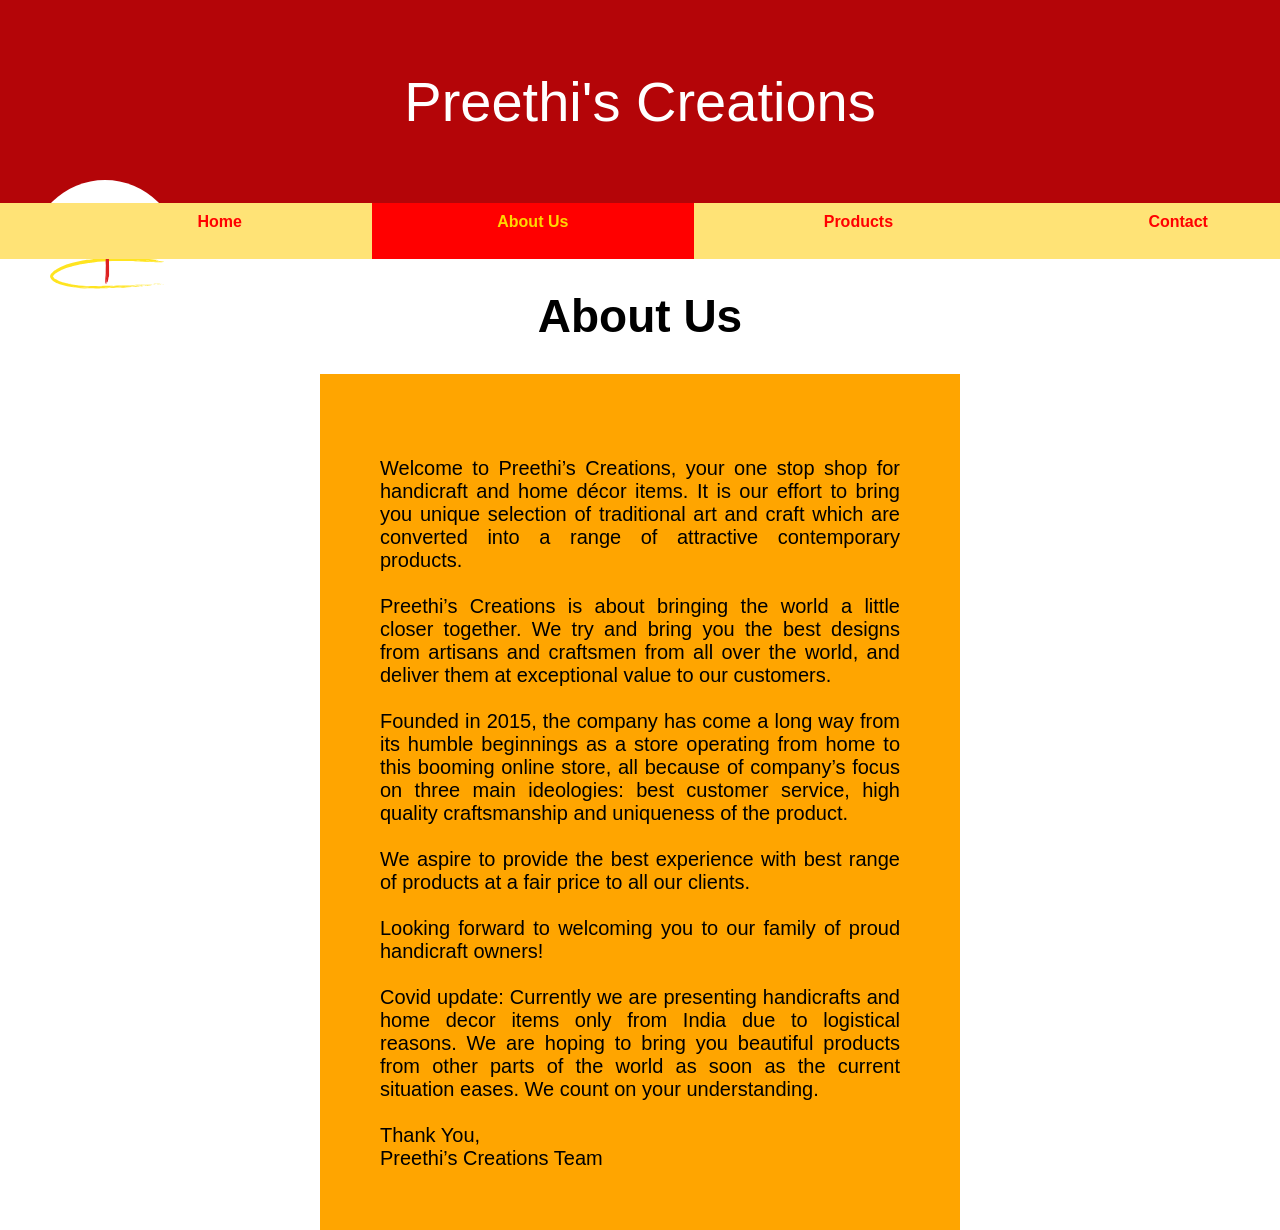
==== about us.html @ fe962f1f "changed files names" ====
<!doctype html>
<html>
<head>
<meta charset="UTF-8">
<title>Preethi's Creations</title>
<link href="Design.css" rel="stylesheet">
</head>
<body>
<div id="back_space">
<div class= "home"><p>Preethi's Creations<img class="logo" src="../Company Logo.svg" alt="logo" height="150px" width="150px"></p></div>
<nav class="usual">

<ul>	
	<li class= "inactive"><a  href="Home Page.html">Home</a></li>	
	<li><a class= "active" href="about us.html">About Us</a></li>
	
  <li class= "inactive"><a  href="products.html">Products</a></li>
  <li class= "inactive"><a href="Contact us.html">Contact Us</a></li>
	
	</ul>
	
	
</nav>
	
	<div id="history"><strong><h1>About Us</h1></strong></div>
	 <div class= "para"><br>
Welcome to Preethi’s Creations, your one stop shop for handicraft and home décor
items. It is our effort to bring you unique selection of traditional art and craft which are
converted into a range of attractive contemporary products.
		<br>
	<br>
Preethi’s Creations is about bringing the world a little closer together. We try and bring
you the best designs from artisans and craftsmen from all over the world, and deliver
them at exceptional value to our customers.
	<br>
	<br>
Founded in 2015, the company has come a long way from its humble beginnings as a
store operating from home to this booming online store, all because of company’s focus
on three main ideologies: best customer service, high quality craftsmanship and
uniqueness of the product.
	<br>
	<br>
We aspire to provide the best experience with best range of products at a fair price to all
our clients.
	<br>
	<br>
Looking forward to welcoming you to our family of proud handicraft owners!
	<br>
    <br>
Covid update:
Currently we are presenting handicrafts and home decor items only from India due to
logistical reasons. We are hoping to bring you beautiful products from other parts of the
world as soon as the current situation eases. We count on your understanding.
	<br>
	<br>
Thank You,
		 <br>
Preethi’s Creations Team
	</div>
		
	</div>
</body>
</html>
---- Design.css ----
body {
gap:0%;
margin:0%;
height:100%;
width:100%;
background-blend-mode:multiply;
font-family: "Gill Sans", "Gill Sans MT", "Myriad Pro", "DejaVu Sans Condensed", Helvetica, Arial, "sans-serif";
}
li{
display:inline;
}
.usual {
text-align:center;
background-color:rgba(255,227,118,1.00);
overflow: hidden;
margin:auto;
z-index: 2;
position: sticky;
top:0px;
	}
.n_usual{
text-align:center;
background-color:rgba(255,227,118,1.00);
overflow: hidden;
margin:auto;
z-index: 2;
top:0px;
}
.active{
	background-color:red;
	color: gold;
}
ul{
	padding:0px;
	margin:10px 0px 10px 0px;
}

nav a{
color: red;
margin: auto;
text-decoration: none;
font-weight: 600;
font-family: "Gill Sans", "Gill Sans MT", "Myriad Pro", "DejaVu Sans Condensed", Helvetica, Arial, "sans-serif";
padding:5% 9.8% 5% 9.8%;
z-index: 2;
}
.inactive a:hover {
	background-color: gold;
}

.home{
	text-align: center;
	background-color:#B40508;
	margin-top:0%;
	padding-top:1%;
	padding-bottom: 1%;
	font-size: 350%;

	color: white;
    font-family:Gotham, "Helvetica Neue", Helvetica, Arial, "sans-serif"
}

#header_1{
	text-align:center;
	font-size:40px;
	text-decoration:underline;
}
.check{
	text-align: center;
	background-color:#B40508;
	color: white;
	padding-top:5px;
	padding-bottom:5px;
	font-size:30px;
}
.des_tit{
	text-align:right;
	margin-right:29vw;
	margin-top:5%;
	font-size: 24px;
}
.feat {
	text-align:center;
	text-decoration: underline;
	padding-left: 0px;
	font-size: 160%;
}
#products {
	text-align: center;
	background-color:#B40508;
	padding-top:10px;
	padding-bottom: 10px;
	font-size: 25px; 
	color: white;
}
#proheader{
	text-align: center;
	font-size: 35px;
	text-decoration: underline;
	margin-top: 2%;
	margin-bottom: 2%;
}

.feat_list {
margin-left: 4%;
	}
.feat_list img{
margin-top: 2%; width:30%; height:auto;align-content: center;padding-left: 0.2%;padding-right:0.2%
	}


#history{
 text-align:center;
margin-top:1;
font-size:23px;
}
.para{
display:block;
padding: 60px;
border: thick;
border-color: #000000;
background-color:orange; 
text-align: justify;
font-size: 20px;
margin-left:25%;
margin-right:25%;
}

#Hi{
margin-left: 2vh;
margin-top:10vh;
	font-size:25px

}
.text {
text-align: center;
font-size: 30px;
font-family:Segoe, "Segoe UI", "DejaVu Sans", "Trebuchet MS", Verdana, "sans-serif";
	color:red;
}
.an_container{
	position:relative;
	width: 100%;
	height: 100vh;
	overflow: auto;
}

.an_container.section {
	position:relative;
	height: 100%;
	width: 100%;
	}
.an_container .section:nth-child(1)
{ background: #777777 url("../bird background.jpg");
background-size: cover;
  background-blend-mode: multiply;

}
.an_container .section:nth-child(2)
{ background: #777777 url("../Buddha background.jpg");
  background-size: cover;
background-blend-mode: multiply;

}
.an_container .section:nth-child(3)
{ background: #777777 url("../Flower background.jpg");
	background-size: cover;
  background-blend-mode: multiply;

}
.an_container .section:nth-child(4)
{ background: #777777 url("../Silver Buddha background.jpg");
	background-size: cover;
  background-blend-mode: multiply;

}
.an_container .section:nth-child(5)
{ background: #777777 url("../Diwali glass background.jpg");
	background-size: cover;
  background-blend-mode: multiply;

}
.an_container .section:nth-child(6)
{ background:#777777  url("../Momentum from Dubai image.jpg");
	background-size: cover;
  background-blend-mode: multiply;

}
.check_img {
	margin-left: 7%;
	margin-top:5vh
}
.HP_Back{
	position:absolute;
	bottom:-300%;
	height:50px;
	width:50px;
	background-color:black;
	border-radius: 50%; 
}
.checkout{
	display: block;
	height:10px;
	width: 50px;
	overflow:hidden;
    background-color: red;
	margin-left: 50%;
}
#p_title1 {
	position:absolute;
	bottom:90%;
	left: 63%;
	text-decoration: underline;
}
.link{
	text-decoration:none;
	color:white;
}
#p_title2{
	position:absolute;
	top:118%;
	left:64%;
	text-decoration: underline;
}
#p_title3{
	position:absolute;
	top:237%;
	left:50%;
		text-decoration: underline;
}
#p_title4{
	position:absolute;
	top:355%;
	left: 63%;
		text-decoration: underline;
}
#p_title5{
	position:absolute;
	top:475%;
	left:63%;
		text-decoration: underline;
}
#p_title6{
	position:absolute;
	top:595%;
	left:57%;
		text-decoration: underline;
}

.des{
	position:absolute;
	top:30vh;
	left:530px;
	max-width:60vw;
	text-align:justify;
	font-size:25px
}
#flower{
	position: absolute;
	top:15vh;
	left:40vw;
}
.ord_but{
	position:absolute;
	left:940px;
	bottom:160px;
	padding-left:20px;
	padding-right:20px;
	padding-bottom:20px;
	padding-top:20px;
	background-color:orange;
}
#plate{
	position:absolute;
	bottom:70vh;
	left: 47vw;
	font-size: 50px;
}
#p_des1{
position:absolute;
bottom:60%;
left:45%;
max-width: 70%;
font-size:25px;
color:white;
	
}
#p_des2{
position: absolute;
top:130vh;
left:45%;
max-width:70%;
font-size:25px;
color:white;
}
#p_des3{
position: absolute;
top:250vh;
left:45%;
max-width:70%;
font-size:25px;
color:white;
	
}
#p_des4{
position: absolute;
top:370vh;
left:45%;
max-width:70%;
font-size:25px;
color:white;

	
}
#p_des5{
position: absolute;
top:490vh;
left:42%;
max-width:70%;
font-size:25px;
color:white;
}
#p_des6{
position: absolute;
top:620%;
left:42%;
max-width:70%;
font-size:25px;
color:white;
}

#p_des7{
position: absolute;
top:740%;
left:42%;
max-width:70%;
font-size:25px;
color:white;
}
#check_title2{
	font-size: 50px;
	position:absolute;
	bottom:70vh;
	left:60vw;
}
#check_title1{
	font-size: 50px;
	position:absolute;
	bottom:70vh;
	left:50vw;
}
#check_title3{
	position:absolute;
	bottom:70vh;
	left: 55vw;
	font-size: 50px;
}
#check_title4{
	position:absolute;
	bottom:70vh;
	left: 55vw;
	font-size: 50px;
	
}
#check_title5{
	position:absolute;
	bottom:70vh;
	left: 55vw;
	font-size: 50px;
	
}

#home_back{
	background:url("../Gradient.jpg")
}
.logo{
	display:block;
	position:absolute;
	bottom:570px;
	right:1100px;
	border-radius: 100%;
	background-color: white;
	
}
.logo_nav{
	border-radius: 100%;
	background-color: white;
}
.animation{
	position:absolute;
	border-radius:100%;
	background-color: #DF0003;
	left:-50px;
	top:300px;
	animation-duration:7s;
}
.animation:hover
{animation-name: spin-out;

}

@keyframes spin-out {
0% { transform:translate(0px) rotate(0deg) scale(1)
}
	20%{transform:translateX(70px) rotate(360deg) scale(1.5)}
		
	100%{transform:translateX(70px) rotate(360deg) scale(1.5)}	
	}
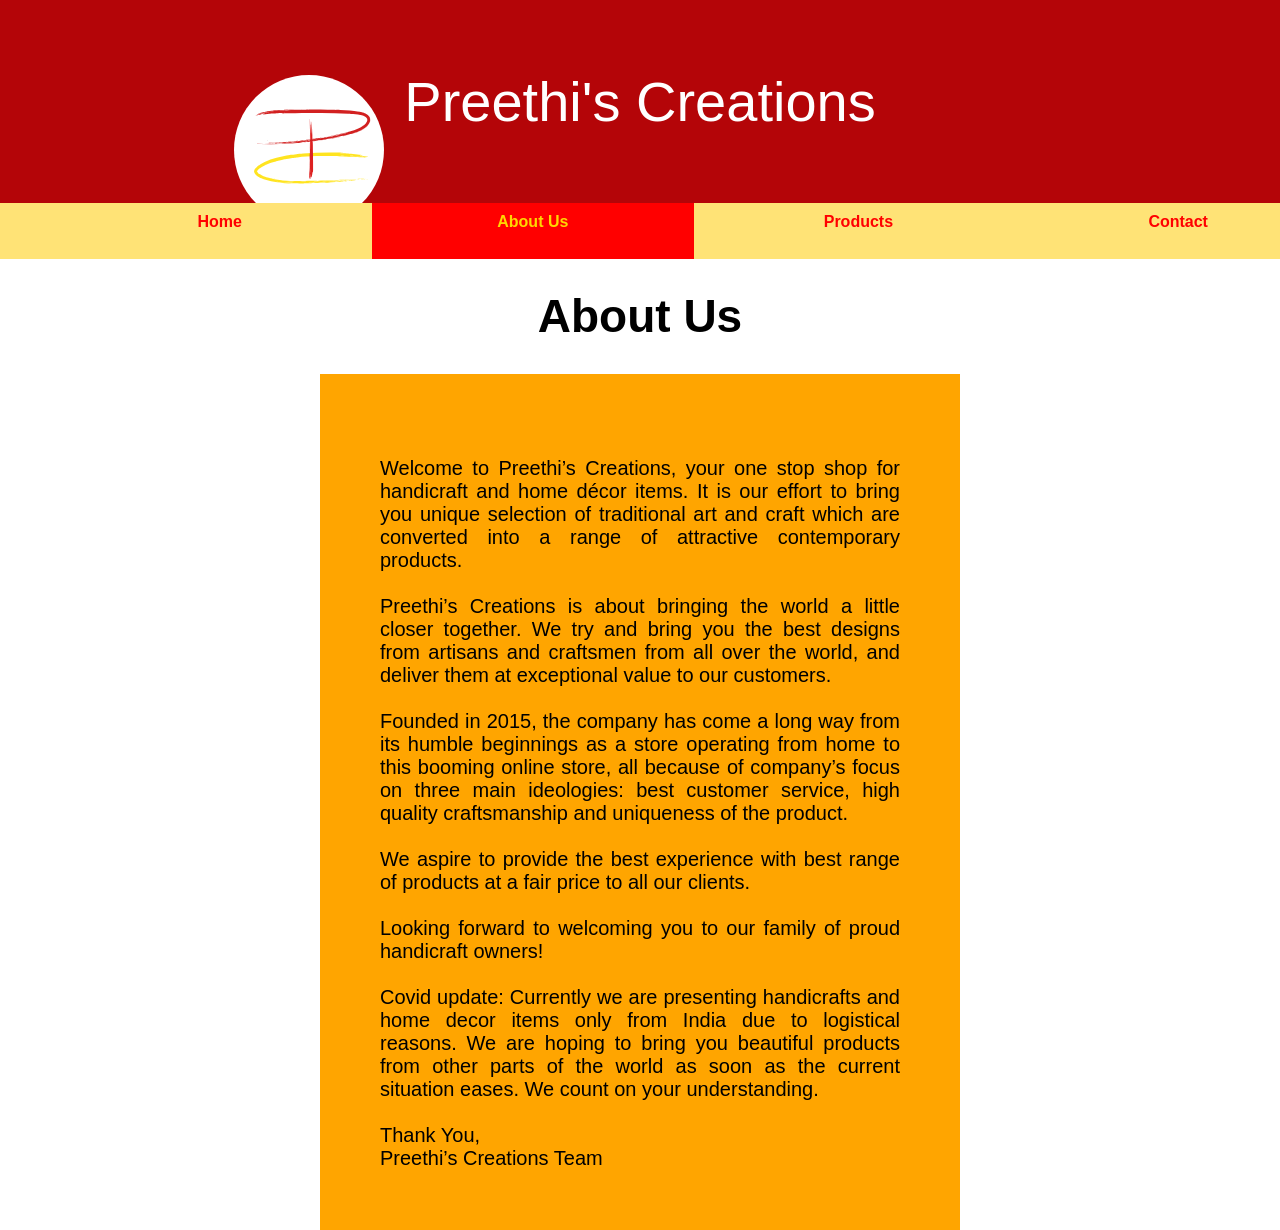
==== commit f513d189: "Update about us.html" ====
--- a/about us.html
+++ b/about us.html
@@ -11,7 +11,7 @@
 <nav class="usual">
 
 <ul>	
-	<li class= "inactive"><a  href="Home Page.html">Home</a></li>	
+	<li class= "inactive"><a  href="index.html">Home</a></li>	
 	<li><a class= "active" href="about us.html">About Us</a></li>
 	
   <li class= "inactive"><a  href="products.html">Products</a></li>
@@ -60,4 +60,4 @@
 		
 	</div>
 </body>
-</html>+</html>
--- a/Design.css
+++ b/Design.css
@@ -376,8 +376,8 @@
 .logo{
 	display:block;
 	position:absolute;
-	bottom:570px;
-	right:1100px;
+	bottom:75vh;
+	right:70vw;
 	border-radius: 100%;
 	background-color: white;
 	
